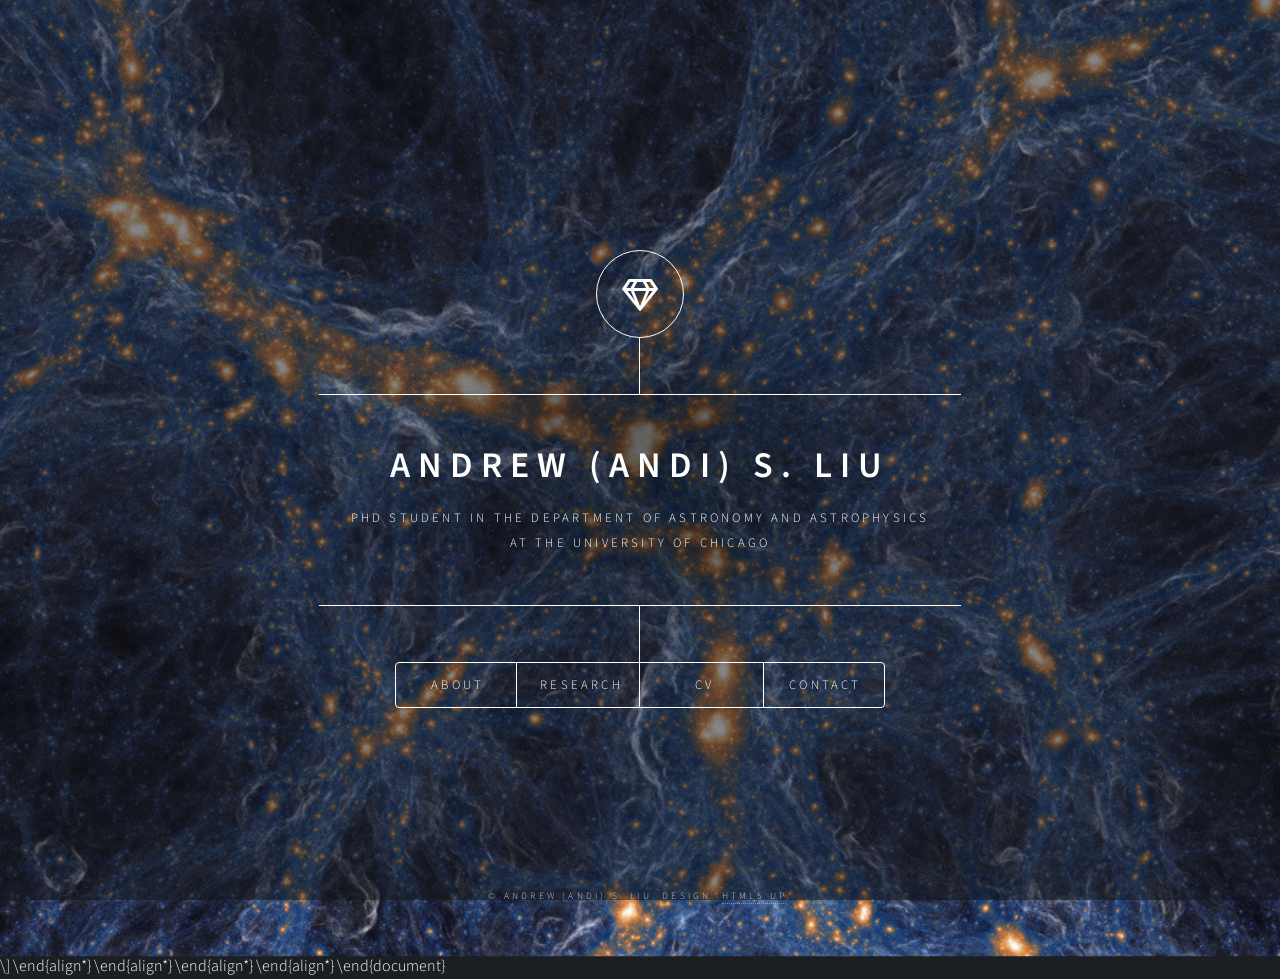
==== index.html @ 5b3c22ce "Add files via upload" ====
\documentclass[10pt]{article}
\usepackage[usenames]{color} %used for font color
\usepackage{amssymb} %maths
\usepackage{amsmath} %maths
\usepackage[utf8]{inputenc} %useful to type directly diacritic characters
\begin{document}
\begin{align*}\begin{align*}\begin{align*}\begin{align*}\[<!DOCTYPE HTML>
<!--
	Dimension by HTML5 UP
	html5up.net | @ajlkn
	Free for personal and commercial use under the CCA 3.0 license (html5up.net/license)
-->
<html>
	<head>
		<title>Andrew (Andi) S. Liu</title>
		<meta charset="utf-8" />
		<meta name="viewport" content="width=device-width, initial-scale=1, user-scalable=no" />
		<link rel="stylesheet" href="assets/css/main.css" />
		<noscript><link rel="stylesheet" href="assets/css/noscript.css" /></noscript>
	</head>
	<body class="is-preload">

		<!-- Wrapper -->
			<div id="wrapper">

				<!-- Header -->
					<header id="header">
						<div class="logo">
							<span class="icon fa-gem"></span>
						</div>
						<div class="content">
							<div class="inner">
								<h1>Andrew (Andi) S. Liu</h1>
								<p>PhD Student in the Department of Astronomy and Astrophysics<br />
								at the University of Chicago</p>
							</div>
						</div>
						<nav>
							<ul>
								<li><a href="#about">About</a></li>
								<li><a href="#research">Research</a></li>
								<li><a href="#cv">CV</a></li>
								<li><a href="#contact">Contact</a></li>
							</ul>
						</nav>
					</header>

				<!-- Main -->
					<div id="main">

						<!-- About -->
							<article id="about">
								<h2 class="major">About</h2>
								<span class="image main"><img src="images/me.jpg" alt="" /></span>
								<p>I am an incoming PhD student in the Department of Astronomy and Astrophysics at the University of Chicago. My research interests lie at the intersection of cosmology and particle physics, where I study dark matter and explore how astrophysical observations can reveal the fundamental physics underlying the dark sector.</p>

<p>We know from a wide range of observations that roughly 85 percent of the matter in our Universe is invisible to us. The standard paradigm of Cold Dark Matter (CDM), nonrelativistic, collisionless matter that interacts primarily through gravity, has been remarkably successful in explaining the formation and evolution of structure on cosmological scales. However, discrepancies between CDM predictions and observations on smaller, galactic scales motivate us to consider the possibility that dark matter has a richer particle nature.</p>

<p>My research explores this possibility by investigating how the microscopic properties and interactions of dark matter can manifest themselves in astrophysical systems. In particular, I am interested in developing new astrophysical probes of dark matter and physics beyond the Standard Model, spanning scales from individual galaxies to the early Universe.</p>

<p>Before joining the University of Chicago, I completed my A.B. in Physics at Princeton University. You can learn more about my <a href="#research">research</a> or take a look at my <a href="#cv">CV</a>.

</p> For a full publication list please see my <a href="https://inspirehep.net/authors/3188029" target="_blank">inspireHEP</a> or <a href="https://orcid.org/0009-0008-0914-5130" target="_blank">ORCID</a>.
              

							</article>

						<!-- Research -->
							<article id="research">
								<h2 class="major">Research</h2>
								<span class="image main"><img src="images/Bullet Cluster.jpg" alt="" /></span>
<p> Below are some of my recent research projects. 

<h3>Plasma-Like Dark Matter</h3>

<span class="image main"><img src="images/Transfer Function.jpg" alt="" /></span>

<p>One proposed solution to the galactic-scale tensions faced by cold dark matter (CDM) is to allow dark matter to interact through forces beyond those of the Standard Model. This framework, known as self-interacting dark matter (SIDM), introduces dark matter self-interactions that can modify its distribution and dynamics on galactic scales. 

In the majority of SIDM models considered in the literature, dark matter dynamics are governed by particle collisions. However, nature provides many examples of systems in which collective effects, rather than binary collisions, play a dominant role. For instance, the dynamics of plasmas in the visible sector are governed by long-range electromagnetic interactions and collective fields. This raises an intriguing question: what if dark matter could likewise exhibit collective behavior? 

<p>My collaborators and I have recently begun exploring this possibility. In <a href="https://doi.org/10.1103/4fkn-vx39" target="_blank">DOI</a>, we demonstrated that collective effects in dark matter can alter early universe structure formation even for very small coupling strengths much smaller than those characteristic of Standard Model electromagnetism. In (<a href="https://arxiv.org/abs/2607.27312" target="_blank">arXiv:2607.27312</a>), my collaborators and I investigated the impact of dark-sector plasma instabilities on subhalos orbiting within the Milky Way. We found that these instabilities can drive the evaporation of low-mass subhalos, potentially reshaping the abundance and distribution of substructure throughout the Galaxy.

<span class="image main"><img src="images/Subhalo.jpg" alt="" /></span>


 <h3>The Effects of Hawking Evaporation on Primordial Black Holes in Classical Systems</h3>

<span class="image main"><img src="images/rhoM_rhoR.jpg" alt="" /></span>

<p>How does Hawking evaporation modify the dynamics of primordial black holes (PBHs) in classical gravitational systems? My collaborators and I studied this question in two settings (<a href="https://link.springer.com/article/10.1140/epjc/s10052-023-12210-6" target="_blank">DOI</a>). First, we investigated binary PBH systems, where gravitational-wave emission drives the binary inward while Hawking evaporation causes the black holes to lose mass and can drive the system outward. We characterized the energy emitted as gravitational waves and gravitons for binary PBH systems that inspiraled, outspiraled, or exhibited non-monotonic behavior. We also considered a hypothetical Universe dominated by a gas of PBHs, incorporating Hawking evaporation into the Friedmann equations to study how black-hole mass loss alters the expansion history and the transition between matter- and radiation-dominated epochs. We found that the main features of the evolution of this hypothetical Universe were largely independent of the initial conditions.</p>
								
									
								</ul>
							</article>

						<!-- CV -->
							<article id="cv">
	<h2 class="major">CV</h2>
	<embed src="images/CV.pdf" type="application/pdf" width="100%" height="800px" />


	<p>Download my CV here: <a href="images/CV.pdf" class="button small">Download CV (PDF)</a></p>
							</article>

						<!-- Contact -->
                           <article id="contact"> 
                              <h2 class="major">Contact</h2> 
                              <p>Feel free to reach out via email or find me on the platforms below.</p> 
                              <ul class="icons"> 
                                <li><a   href="mailto:andrewliu@uchicago.edu" class="icon solid fa-envelope"><span class="label">Email</span></a></li>
                                <li><a href="https://orcid.org/0009-0008-0914-5130" class="icon brands fa-orcid" target="_blank"><span class="label">ORCID</span></a></li> 
                              <li><a href="https://inspirehep.net/authors/3188029" class="icon solid fa-atom" target="_blank"><span class="label">Inspire HEP</span></a></li>
                                <li><a href="https://www.linkedin.com/in/YOUR-USERNAME" class="icon brands fa-linkedin-in" target="_blank"><span class="label">LinkedIn</span></a></li>                 
                                <li><a href="https://github.com/YOUR-USERNAME" class="icon brands fa-github" target="_blank"><span class="label">GitHub</span></a></li> 
                                </ul> 
                           </article>

					</div>

				<!-- Footer -->
					<footer id="footer">
						<p class="copyright">&copy; Andrew (Andi) S. Liu. Design: <a href="https://html5up.net">HTML5 UP</a>.</p>
					</footer>

			</div>

		<!-- BG -->
			<div id="bg"></div>

		<!-- Scripts -->
			<script src="assets/js/jquery.min.js"></script>
			<script src="assets/js/browser.min.js"></script>
			<script src="assets/js/breakpoints.min.js"></script>
			<script src="assets/js/util.js"></script>
			<script src="assets/js/main.js"></script>

	</body>
</html>
\]
\end{align*}
\end{align*}
\end{align*}
\end{align*}
\end{document}
---- assets/css/main.css ----
@import url(fontawesome-all.min.css);
@import url("https://fonts.googleapis.com/css?family=Source+Sans+Pro:300italic,600italic,300,600");

/*
	Dimension by HTML5 UP
	html5up.net | @ajlkn
	Free for personal and commercial use under the CCA 3.0 license (html5up.net/license)
*/

html, body, div, span, applet, object,
iframe, h1, h2, h3, h4, h5, h6, p, blockquote,
pre, a, abbr, acronym, address, big, cite,
code, del, dfn, em, img, ins, kbd, q, s, samp,
small, strike, strong, sub, sup, tt, var, b,
u, i, center, dl, dt, dd, ol, ul, li, fieldset,
form, label, legend, table, caption, tbody,
tfoot, thead, tr, th, td, article, aside,
canvas, details, embed, figure, figcaption,
footer, header, hgroup, menu, nav, output, ruby,
section, summary, time, mark, audio, video {
	margin: 0;
	padding: 0;
	border: 0;
	font-size: 100%;
	font: inherit;
	vertical-align: baseline;}

article, aside, details, figcaption, figure,
footer, header, hgroup, menu, nav, section {
	display: block;}

body {
	line-height: 1;
}

ol, ul {
	list-style: none;
}

blockquote, q {
	quotes: none;
}

	blockquote:before, blockquote:after, q:before, q:after {
		content: '';
		content: none;
	}

table {
	border-collapse: collapse;
	border-spacing: 0;
}

body {
	-webkit-text-size-adjust: none;
}

mark {
	background-color: transparent;
	color: inherit;
}

input::-moz-focus-inner {
	border: 0;
	padding: 0;
}

input, select, textarea {
	-moz-appearance: none;
	-webkit-appearance: none;
	-ms-appearance: none;
	appearance: none;
}

/* Basic */

	@-ms-viewport {
		width: device-width;
	}

	@media screen and (max-width: 480px) {

		html, body {
			min-width: 320px;
		}

	}

	html {
		box-sizing: border-box;
	}

	*, *:before, *:after {
		box-sizing: inherit;
	}

	body {
		background: #1b1f22;
	}

		body.is-preload *, body.is-preload *:before, body.is-preload *:after {
			-moz-animation: none !important;
			-webkit-animation: none !important;
			-ms-animation: none !important;
			animation: none !important;
			-moz-transition: none !important;
			-webkit-transition: none !important;
			-ms-transition: none !important;
			transition: none !important;
		}

/* Type */

	html {
		font-size: 16pt;
	}

		@media screen and (max-width: 1680px) {

			html {
				font-size: 12pt;
			}

		}

		@media screen and (max-width: 736px) {

			html {
				font-size: 11pt;
			}

		}

		@media screen and (max-width: 360px) {

			html {
				font-size: 10pt;
			}

		}

	body, input, select, textarea {
		color: #ffffff;
		font-family: "Source Sans Pro", sans-serif;
		font-weight: 300;
		font-size: 1rem;
		line-height: 1.65;
	}

	a {
		-moz-transition: color 0.2s ease-in-out, background-color 0.2s ease-in-out, border-bottom-color 0.2s ease-in-out;
		-webkit-transition: color 0.2s ease-in-out, background-color 0.2s ease-in-out, border-bottom-color 0.2s ease-in-out;
		-ms-transition: color 0.2s ease-in-out, background-color 0.2s ease-in-out, border-bottom-color 0.2s ease-in-out;
		transition: color 0.2s ease-in-out, background-color 0.2s ease-in-out, border-bottom-color 0.2s ease-in-out;
		border-bottom: dotted 1px rgba(255, 255, 255, 0.5);
		text-decoration: none;
		color: inherit;
	}

		a:hover {
			border-bottom-color: transparent;
		}

	strong, b {
		color: #ffffff;
		font-weight: 600;
	}

	em, i {
		font-style: italic;
	}

	p {
		margin: 0 0 2rem 0;
	}

	h1, h2, h3, h4, h5, h6 {
		color: #ffffff;
		font-weight: 600;
		line-height: 1.5;
		margin: 0 0 1rem 0;
		text-transform: uppercase;
		letter-spacing: 0.2rem;
	}

		h1 a, h2 a, h3 a, h4 a, h5 a, h6 a {
			color: inherit;
			text-decoration: none;
		}

		h1.major, h2.major, h3.major, h4.major, h5.major, h6.major {
			border-bottom: solid 1px #ffffff;
			width: -moz-max-content;
			width: -webkit-max-content;
			width: -ms-max-content;
			width: max-content;
			padding-bottom: 0.5rem;
			margin: 0 0 2rem 0;
		}

	h1 {
		font-size: 2.25rem;
		line-height: 1.3;
		letter-spacing: 0.5rem;
	}

	h2 {
		font-size: 1.5rem;
		line-height: 1.4;
		letter-spacing: 0.5rem;
	}

	h3 {
		font-size: 1rem;
	}

	h4 {
		font-size: 0.8rem;
	}

	h5 {
		font-size: 0.7rem;
	}

	h6 {
		font-size: 0.6rem;
	}

	@media screen and (max-width: 736px) {

		h1 {
			font-size: 1.75rem;
			line-height: 1.4;
		}

		h2 {
			font-size: 1.25em;
			line-height: 1.5;
		}

	}

	sub {
		font-size: 0.8rem;
		position: relative;
		top: 0.5rem;
	}

	sup {
		font-size: 0.8rem;
		position: relative;
		top: -0.5rem;
	}

	blockquote {
		border-left: solid 4px #ffffff;
		font-style: italic;
		margin: 0 0 2rem 0;
		padding: 0.5rem 0 0.5rem 2rem;
	}

	code {
		background: rgba(255, 255, 255, 0.075);
		border-radius: 4px;
		font-family: "Courier New", monospace;
		font-size: 0.9rem;
		margin: 0 0.25rem;
		padding: 0.25rem 0.65rem;
	}

	pre {
		-webkit-overflow-scrolling: touch;
		font-family: "Courier New", monospace;
		font-size: 0.9rem;
		margin: 0 0 2rem 0;
	}

		pre code {
			display: block;
			line-height: 1.75;
			padding: 1rem 1.5rem;
			overflow-x: auto;
		}

	hr {
		border: 0;
		border-bottom: solid 1px #ffffff;
		margin: 2.75rem 0;
	}

	.align-left {
		text-align: left;
	}

	.align-center {
		text-align: center;
	}

	.align-right {
		text-align: right;
	}

/* Form */

	form {
		margin: 0 0 2rem 0;
	}

		form > :last-child {
			margin-bottom: 0;
		}

		form > .fields {
			display: -moz-flex;
			display: -webkit-flex;
			display: -ms-flex;
			display: flex;
			-moz-flex-wrap: wrap;
			-webkit-flex-wrap: wrap;
			-ms-flex-wrap: wrap;
			flex-wrap: wrap;
			width: calc(100% + 3rem);
			margin: -1.5rem 0 2rem -1.5rem;
		}

			form > .fields > .field {
				-moz-flex-grow: 0;
				-webkit-flex-grow: 0;
				-ms-flex-grow: 0;
				flex-grow: 0;
				-moz-flex-shrink: 0;
				-webkit-flex-shrink: 0;
				-ms-flex-shrink: 0;
				flex-shrink: 0;
				padding: 1.5rem 0 0 1.5rem;
				width: calc(100% - 1.5rem);
			}

				form > .fields > .field.half {
					width: calc(50% - 0.75rem);
				}

				form > .fields > .field.third {
					width: calc(100%/3 - 0.5rem);
				}

				form > .fields > .field.quarter {
					width: calc(25% - 0.375rem);
				}

		@media screen and (max-width: 480px) {

			form > .fields {
				width: calc(100% + 3rem);
				margin: -1.5rem 0 2rem -1.5rem;
			}

				form > .fields > .field {
					padding: 1.5rem 0 0 1.5rem;
					width: calc(100% - 1.5rem);
				}

					form > .fields > .field.half {
						width: calc(100% - 1.5rem);
					}

					form > .fields > .field.third {
						width: calc(100% - 1.5rem);
					}

					form > .fields > .field.quarter {
						width: calc(100% - 1.5rem);
					}

		}

	label {
		color: #ffffff;
		display: block;
		font-size: 0.8rem;
		font-weight: 300;
		letter-spacing: 0.2rem;
		line-height: 1.5;
		margin: 0 0 1rem 0;
		text-transform: uppercase;
	}

	input[type="text"],
	input[type="password"],
	input[type="email"],
	input[type="tel"],
	select,
	textarea {
		-moz-appearance: none;
		-webkit-appearance: none;
		-ms-appearance: none;
		appearance: none;
		-moz-transition: border-color 0.2s ease-in-out, box-shadow 0.2s ease-in-out, background-color 0.2s ease-in-out;
		-webkit-transition: border-color 0.2s ease-in-out, box-shadow 0.2s ease-in-out, background-color 0.2s ease-in-out;
		-ms-transition: border-color 0.2s ease-in-out, box-shadow 0.2s ease-in-out, background-color 0.2s ease-in-out;
		transition: border-color 0.2s ease-in-out, box-shadow 0.2s ease-in-out, background-color 0.2s ease-in-out;
		background-color: transparent;
		border-radius: 4px;
		border: solid 1px #ffffff;
		color: inherit;
		display: block;
		outline: 0;
		padding: 0 1rem;
		text-decoration: none;
		width: 100%;
	}

		input[type="text"]:invalid,
		input[type="password"]:invalid,
		input[type="email"]:invalid,
		input[type="tel"]:invalid,
		select:invalid,
		textarea:invalid {
			box-shadow: none;
		}

		input[type="text"]:focus,
		input[type="password"]:focus,
		input[type="email"]:focus,
		input[type="tel"]:focus,
		select:focus,
		textarea:focus {
			background: rgba(255, 255, 255, 0.075);
			border-color: #ffffff;
			box-shadow: 0 0 0 1px #ffffff;
		}

	select {
		background-image: url("data:image/svg+xml;charset=utf8,%3Csvg xmlns='http://www.w3.org/2000/svg' width='40' height='40' preserveAspectRatio='none' viewBox='0 0 40 40'%3E%3Cpath d='M9.4,12.3l10.4,10.4l10.4-10.4c0.2-0.2,0.5-0.4,0.9-0.4c0.3,0,0.6,0.1,0.9,0.4l3.3,3.3c0.2,0.2,0.4,0.5,0.4,0.9 c0,0.4-0.1,0.6-0.4,0.9L20.7,31.9c-0.2,0.2-0.5,0.4-0.9,0.4c-0.3,0-0.6-0.1-0.9-0.4L4.3,17.3c-0.2-0.2-0.4-0.5-0.4-0.9 c0-0.4,0.1-0.6,0.4-0.9l3.3-3.3c0.2-0.2,0.5-0.4,0.9-0.4S9.1,12.1,9.4,12.3z' fill='%23ffffff' /%3E%3C/svg%3E");
		background-size: 1.25rem;
		background-repeat: no-repeat;
		background-position: calc(100% - 1rem) center;
		height: 2.75rem;
		padding-right: 2.75rem;
		text-overflow: ellipsis;
	}

		select option {
			color: #ffffff;
			background: #1b1f22;
		}

		select:focus::-ms-value {
			background-color: transparent;
		}

		select::-ms-expand {
			display: none;
		}

	input[type="text"],
	input[type="password"],
	input[type="email"],
	select {
		height: 2.75rem;
	}

	textarea {
		padding: 0.75rem 1rem;
	}

	input[type="checkbox"],
	input[type="radio"] {
		-moz-appearance: none;
		-webkit-appearance: none;
		-ms-appearance: none;
		appearance: none;
		display: block;
		float: left;
		margin-right: -2rem;
		opacity: 0;
		width: 1rem;
		z-index: -1;
	}

		input[type="checkbox"] + label,
		input[type="radio"] + label {
			text-decoration: none;
			-moz-user-select: none;
			-webkit-user-select: none;
			-ms-user-select: none;
			user-select: none;
			color: #ffffff;
			cursor: pointer;
			display: inline-block;
			font-size: 0.8rem;
			font-weight: 300;
			margin: 0 0 0.5rem 0;
			padding-left: 2.65rem;
			padding-right: 0.75rem;
			position: relative;
		}

			input[type="checkbox"] + label:before,
			input[type="radio"] + label:before {
				-moz-osx-font-smoothing: grayscale;
				-webkit-font-smoothing: antialiased;
				display: inline-block;
				font-style: normal;
				font-variant: normal;
				text-rendering: auto;
				line-height: 1;
				text-transform: none !important;
				font-family: 'Font Awesome 5 Free';
				font-weight: 900;
			}

			input[type="checkbox"] + label:before,
			input[type="radio"] + label:before {
				-moz-transition: border-color 0.2s ease-in-out, box-shadow 0.2s ease-in-out, background-color 0.2s ease-in-out;
				-webkit-transition: border-color 0.2s ease-in-out, box-shadow 0.2s ease-in-out, background-color 0.2s ease-in-out;
				-ms-transition: border-color 0.2s ease-in-out, box-shadow 0.2s ease-in-out, background-color 0.2s ease-in-out;
				transition: border-color 0.2s ease-in-out, box-shadow 0.2s ease-in-out, background-color 0.2s ease-in-out;
				border-radius: 4px;
				border: solid 1px #ffffff;
				content: '';
				display: inline-block;
				height: 1.65rem;
				left: 0;
				line-height: 1.65rem;
				position: absolute;
				text-align: center;
				top: -0.15rem;
				width: 1.65rem;
			}

		input[type="checkbox"]:checked + label:before,
		input[type="radio"]:checked + label:before {
			background: #ffffff !important;
			border-color: #ffffff !important;
			color: #1b1f22;
			content: '\f00c';
		}

		input[type="checkbox"]:focus + label:before,
		input[type="radio"]:focus + label:before {
			background: rgba(255, 255, 255, 0.075);
			border-color: #ffffff;
			box-shadow: 0 0 0 1px #ffffff;
		}

	input[type="checkbox"] + label:before {
		border-radius: 4px;
	}

	input[type="radio"] + label:before {
		border-radius: 100%;
	}

	::-webkit-input-placeholder {
		color: rgba(255, 255, 255, 0.5) !important;
		opacity: 1.0;
	}

	:-moz-placeholder {
		color: rgba(255, 255, 255, 0.5) !important;
		opacity: 1.0;
	}

	::-moz-placeholder {
		color: rgba(255, 255, 255, 0.5) !important;
		opacity: 1.0;
	}

	:-ms-input-placeholder {
		color: rgba(255, 255, 255, 0.5) !important;
		opacity: 1.0;
	}

	.formerize-placeholder {
		color: rgba(255, 255, 255, 0.5) !important;
		opacity: 1.0;
	}

/* Box */

	.box {
		border-radius: 4px;
		border: solid 1px #ffffff;
		margin-bottom: 2rem;
		padding: 1.5em;
	}

		.box > :last-child,
		.box > :last-child > :last-child,
		.box > :last-child > :last-child > :last-child {
			margin-bottom: 0;
		}

		.box.alt {
			border: 0;
			border-radius: 0;
			padding: 0;
		}

/* Icon */

	.icon {
		text-decoration: none;
		border-bottom: none;
		position: relative;
	}

		.icon:before {
			-moz-osx-font-smoothing: grayscale;
			-webkit-font-smoothing: antialiased;
			display: inline-block;
			font-style: normal;
			font-variant: normal;
			text-rendering: auto;
			line-height: 1;
			text-transform: none !important;
			font-family: 'Font Awesome 5 Free';
			font-weight: 400;
		}

		.icon > .label {
			display: none;
		}

		.icon:before {
			line-height: inherit;
		}

		.icon.solid:before {
			font-weight: 900;
		}

		.icon.brands:before {
			font-family: 'Font Awesome 5 Brands';
		}

/* Image */

	.image {
		border-radius: 4px;
		border: 0;
		display: inline-block;
		position: relative;
	}

		.image:before {
			pointer-events: none;
			background-image: url("../../images/overlay.png");
			background-color: rgba(19, 21, 25, 0.5);
			border-radius: 4px;
			content: '';
			display: block;
			height: 100%;
			left: 0;
			opacity: 0.5;
			position: absolute;
			top: 0;
			width: 100%;
		}

		.image img {
			border-radius: 4px;
			display: block;
		}

		.image.left, .image.right {
			max-width: 40%;
		}

			.image.left img, .image.right img {
				width: 100%;
			}

		.image.left {
			float: left;
			padding: 0 1.5em 1em 0;
			top: 0.25em;
		}

		.image.right {
			float: right;
			padding: 0 0 1em 1.5em;
			top: 0.25em;
		}

		.image.fit {
			display: block;
			margin: 0 0 2rem 0;
			width: 100%;
		}

			.image.fit img {
				width: 100%;
			}

		.image.main {
			display: block;
			margin: 2.5rem 0;
			width: 100%;
		}

			.image.main img {
				width: 100%;
			}

		@media screen and (max-width: 736px) {

			.image.main {
				margin: 2rem 0;
			}

		}

		@media screen and (max-width: 480px) {

			.image.main {
				margin: 1.5rem 0;
			}

		}

/* List */

	ol {
		list-style: decimal;
		margin: 0 0 2rem 0;
		padding-left: 1.25em;
	}

		ol li {
			padding-left: 0.25em;
		}

	ul {
		list-style: disc;
		margin: 0 0 2rem 0;
		padding-left: 1em;
	}

		ul li {
			padding-left: 0.5em;
		}

		ul.alt {
			list-style: none;
			padding-left: 0;
		}

			ul.alt li {
				border-top: solid 1px #ffffff;
				padding: 0.5em 0;
			}

				ul.alt li:first-child {
					border-top: 0;
					padding-top: 0;
				}

	dl {
		margin: 0 0 2rem 0;
	}

		dl dt {
			display: block;
			font-weight: 600;
			margin: 0 0 1rem 0;
		}

		dl dd {
			margin-left: 2rem;
		}

/* Actions */

	ul.actions {
		display: -moz-flex;
		display: -webkit-flex;
		display: -ms-flex;
		display: flex;
		cursor: default;
		list-style: none;
		margin-left: -1rem;
		padding-left: 0;
	}

		ul.actions li {
			padding: 0 0 0 1rem;
			vertical-align: middle;
		}

		ul.actions.special {
			-moz-justify-content: center;
			-webkit-justify-content: center;
			-ms-justify-content: center;
			justify-content: center;
			width: 100%;
			margin-left: 0;
		}

			ul.actions.special li:first-child {
				padding-left: 0;
			}

		ul.actions.stacked {
			-moz-flex-direction: column;
			-webkit-flex-direction: column;
			-ms-flex-direction: column;
			flex-direction: column;
			margin-left: 0;
		}

			ul.actions.stacked li {
				padding: 1.3rem 0 0 0;
			}

				ul.actions.stacked li:first-child {
					padding-top: 0;
				}

		ul.actions.fit {
			width: calc(100% + 1rem);
		}

			ul.actions.fit li {
				-moz-flex-grow: 1;
				-webkit-flex-grow: 1;
				-ms-flex-grow: 1;
				flex-grow: 1;
				-moz-flex-shrink: 1;
				-webkit-flex-shrink: 1;
				-ms-flex-shrink: 1;
				flex-shrink: 1;
				width: 100%;
			}

				ul.actions.fit li > * {
					width: 100%;
				}

			ul.actions.fit.stacked {
				width: 100%;
			}

		@media screen and (max-width: 480px) {

			ul.actions:not(.fixed) {
				-moz-flex-direction: column;
				-webkit-flex-direction: column;
				-ms-flex-direction: column;
				flex-direction: column;
				margin-left: 0;
				width: 100% !important;
			}

				ul.actions:not(.fixed) li {
					-moz-flex-grow: 1;
					-webkit-flex-grow: 1;
					-ms-flex-grow: 1;
					flex-grow: 1;
					-moz-flex-shrink: 1;
					-webkit-flex-shrink: 1;
					-ms-flex-shrink: 1;
					flex-shrink: 1;
					padding: 1rem 0 0 0;
					text-align: center;
					width: 100%;
				}

					ul.actions:not(.fixed) li > * {
						width: 100%;
					}

					ul.actions:not(.fixed) li:first-child {
						padding-top: 0;
					}

					ul.actions:not(.fixed) li input[type="submit"],
					ul.actions:not(.fixed) li input[type="reset"],
					ul.actions:not(.fixed) li input[type="button"],
					ul.actions:not(.fixed) li button,
					ul.actions:not(.fixed) li .button {
						width: 100%;
					}

						ul.actions:not(.fixed) li input[type="submit"].icon:before,
						ul.actions:not(.fixed) li input[type="reset"].icon:before,
						ul.actions:not(.fixed) li input[type="button"].icon:before,
						ul.actions:not(.fixed) li button.icon:before,
						ul.actions:not(.fixed) li .button.icon:before {
							margin-left: -0.5em;
						}

		}

/* Icons */

	ul.icons {
		cursor: default;
		list-style: none;
		padding-left: 0;
	}

		ul.icons li {
			display: inline-block;
			padding: 0 0.75em 0 0;
		}

			ul.icons li:last-child {
				padding-right: 0;
			}

			ul.icons li a {
				border-radius: 100%;
				box-shadow: inset 0 0 0 1px #ffffff;
				display: inline-block;
				height: 2.25rem;
				line-height: 2.25rem;
				text-align: center;
				width: 2.25rem;
			}

				ul.icons li a:hover {
					background-color: rgba(255, 255, 255, 0.075);
				}

				ul.icons li a:active {
					background-color: rgba(255, 255, 255, 0.175);
				}

/* Table */

	.table-wrapper {
		-webkit-overflow-scrolling: touch;
		overflow-x: auto;
	}

	table {
		margin: 0 0 2rem 0;
		width: 100%;
	}

		table tbody tr {
			border: solid 1px #ffffff;
			border-left: 0;
			border-right: 0;
		}

			table tbody tr:nth-child(2n + 1) {
				background-color: rgba(255, 255, 255, 0.075);
			}

		table td {
			padding: 0.75em 0.75em;
		}

		table th {
			color: #ffffff;
			font-size: 0.9em;
			font-weight: 600;
			padding: 0 0.75em 0.75em 0.75em;
			text-align: left;
		}

		table thead {
			border-bottom: solid 2px #ffffff;
		}

		table tfoot {
			border-top: solid 2px #ffffff;
		}

		table.alt {
			border-collapse: separate;
		}

			table.alt tbody tr td {
				border: solid 1px #ffffff;
				border-left-width: 0;
				border-top-width: 0;
			}

				table.alt tbody tr td:first-child {
					border-left-width: 1px;
				}

			table.alt tbody tr:first-child td {
				border-top-width: 1px;
			}

			table.alt thead {
				border-bottom: 0;
			}

			table.alt tfoot {
				border-top: 0;
			}

/* Button */

	input[type="submit"],
	input[type="reset"],
	input[type="button"],
	button,
	.button {
		-moz-appearance: none;
		-webkit-appearance: none;
		-ms-appearance: none;
		appearance: none;
		-moz-transition: background-color 0.2s ease-in-out, color 0.2s ease-in-out;
		-webkit-transition: background-color 0.2s ease-in-out, color 0.2s ease-in-out;
		-ms-transition: background-color 0.2s ease-in-out, color 0.2s ease-in-out;
		transition: background-color 0.2s ease-in-out, color 0.2s ease-in-out;
		background-color: transparent;
		border-radius: 4px;
		border: 0;
		box-shadow: inset 0 0 0 1px #ffffff;
		color: #ffffff !important;
		cursor: pointer;
		display: inline-block;
		font-size: 0.8rem;
		font-weight: 300;
		height: 2.75rem;
		letter-spacing: 0.2rem;
		line-height: 2.75rem;
		outline: 0;
		padding: 0 1.25rem 0 1.35rem;
		text-align: center;
		text-decoration: none;
		text-transform: uppercase;
		white-space: nowrap;
	}

		input[type="submit"]:hover,
		input[type="reset"]:hover,
		input[type="button"]:hover,
		button:hover,
		.button:hover {
			background-color: rgba(255, 255, 255, 0.075);
		}

		input[type="submit"]:active,
		input[type="reset"]:active,
		input[type="button"]:active,
		button:active,
		.button:active {
			background-color: rgba(255, 255, 255, 0.175);
		}

		input[type="submit"].icon:before,
		input[type="reset"].icon:before,
		input[type="button"].icon:before,
		button.icon:before,
		.button.icon:before {
			margin-right: 0.5em;
		}

		input[type="submit"].fit,
		input[type="reset"].fit,
		input[type="button"].fit,
		button.fit,
		.button.fit {
			width: 100%;
		}

		input[type="submit"].small,
		input[type="reset"].small,
		input[type="button"].small,
		button.small,
		.button.small {
			font-size: 0.6rem;
			height: 2.0625rem;
			line-height: 2.0625rem;
		}

		input[type="submit"].primary,
		input[type="reset"].primary,
		input[type="button"].primary,
		button.primary,
		.button.primary {
			background-color: #ffffff;
			color: #1b1f22 !important;
			font-weight: 600;
		}

		input[type="submit"].disabled, input[type="submit"]:disabled,
		input[type="reset"].disabled,
		input[type="reset"]:disabled,
		input[type="button"].disabled,
		input[type="button"]:disabled,
		button.disabled,
		button:disabled,
		.button.disabled,
		.button:disabled {
			pointer-events: none;
			cursor: default;
			opacity: 0.25;
		}

	input[type="submit"],
	input[type="reset"],
	input[type="button"],
	button {
		line-height: calc(2.75rem - 2px);
	}

/* BG */

	#bg {
		-moz-transform: scale(1.0);
		-webkit-transform: scale(1.0);
		-ms-transform: scale(1.0);
		transform: scale(1.0);
		-webkit-backface-visibility: hidden;
		position: fixed;
		top: 0;
		left: 0;
		width: 100%;
		height: 100vh;
		z-index: 1;
	}

		#bg:before, #bg:after {
			content: '';
			display: block;
			position: absolute;
			top: 0;
			left: 0;
			width: 100%;
			height: 100%;
		}

		#bg:before {
			-moz-transition: background-color 2.5s ease-in-out;
			-webkit-transition: background-color 2.5s ease-in-out;
			-ms-transition: background-color 2.5s ease-in-out;
			transition: background-color 2.5s ease-in-out;
			-moz-transition-delay: 0.75s;
			-webkit-transition-delay: 0.75s;
			-ms-transition-delay: 0.75s;
			transition-delay: 0.75s;
			background-image: linear-gradient(to top, rgba(19, 21, 25, 0.5), rgba(19, 21, 25, 0.5)), url("../../images/overlay.png");
			background-size: auto, 256px 256px;
			background-position: center, center;
			background-repeat: no-repeat, repeat;
			z-index: 2;
		}

		#bg:after {
			-moz-transform: scale(1.125);
			-webkit-transform: scale(1.125);
			-ms-transform: scale(1.125);
			transform: scale(1.125);
			-moz-transition: -moz-transform 0.325s ease-in-out, -moz-filter 0.325s ease-in-out;
			-webkit-transition: -webkit-transform 0.325s ease-in-out, -webkit-filter 0.325s ease-in-out;
			-ms-transition: -ms-transform 0.325s ease-in-out, -ms-filter 0.325s ease-in-out;
			transition: transform 0.325s ease-in-out, filter 0.325s ease-in-out;
			background-image: url("../../images/Cosmic Web.jpg");
			background-position: center;
			background-size: cover;
			background-repeat: no-repeat;
			z-index: 1;
		}

		body.is-article-visible #bg:after {
			-moz-transform: scale(1.0825);
			-webkit-transform: scale(1.0825);
			-ms-transform: scale(1.0825);
			transform: scale(1.0825);
			-moz-filter: blur(0.2rem);
			-webkit-filter: blur(0.2rem);
			-ms-filter: blur(0.2rem);
			filter: blur(0.2rem);
		}

		body.is-preload #bg:before {
			background-color: #000000;
		}

/* Wrapper */

	#wrapper {
		display: -moz-flex;
		display: -webkit-flex;
		display: -ms-flex;
		display: flex;
		-moz-flex-direction: column;
		-webkit-flex-direction: column;
		-ms-flex-direction: column;
		flex-direction: column;
		-moz-align-items: center;
		-webkit-align-items: center;
		-ms-align-items: center;
		align-items: center;
		-moz-justify-content: space-between;
		-webkit-justify-content: space-between;
		-ms-justify-content: space-between;
		justify-content: space-between;
		position: relative;
		min-height: 100vh;
		width: 100%;
		padding: 4rem 2rem;
		z-index: 3;
	}

		#wrapper:before {
			content: '';
			display: block;
		}

		@media screen and (max-width: 1680px) {

			#wrapper {
				padding: 3rem 2rem;
			}

		}

		@media screen and (max-width: 736px) {

			#wrapper {
				padding: 2rem 1rem;
			}

		}

		@media screen and (max-width: 480px) {

			#wrapper {
				padding: 1rem;
			}

		}

/* Header */

	#header {
		display: -moz-flex;
		display: -webkit-flex;
		display: -ms-flex;
		display: flex;
		-moz-flex-direction: column;
		-webkit-flex-direction: column;
		-ms-flex-direction: column;
		flex-direction: column;
		-moz-align-items: center;
		-webkit-align-items: center;
		-ms-align-items: center;
		align-items: center;
		-moz-transition: -moz-transform 0.325s ease-in-out, -moz-filter 0.325s ease-in-out, opacity 0.325s ease-in-out;
		-webkit-transition: -webkit-transform 0.325s ease-in-out, -webkit-filter 0.325s ease-in-out, opacity 0.325s ease-in-out;
		-ms-transition: -ms-transform 0.325s ease-in-out, -ms-filter 0.325s ease-in-out, opacity 0.325s ease-in-out;
		transition: transform 0.325s ease-in-out, filter 0.325s ease-in-out, opacity 0.325s ease-in-out;
		background-image: -moz-radial-gradient(rgba(0, 0, 0, 0.25) 25%, rgba(0, 0, 0, 0) 55%);
		background-image: -webkit-radial-gradient(rgba(0, 0, 0, 0.25) 25%, rgba(0, 0, 0, 0) 55%);
		background-image: -ms-radial-gradient(rgba(0, 0, 0, 0.25) 25%, rgba(0, 0, 0, 0) 55%);
		background-image: radial-gradient(rgba(0, 0, 0, 0.25) 25%, rgba(0, 0, 0, 0) 55%);
		max-width: 100%;
		text-align: center;
	}

		#header > * {
			-moz-transition: opacity 0.325s ease-in-out;
			-webkit-transition: opacity 0.325s ease-in-out;
			-ms-transition: opacity 0.325s ease-in-out;
			transition: opacity 0.325s ease-in-out;
			position: relative;
			margin-top: 3.5rem;
		}

			#header > *:before {
				content: '';
				display: block;
				position: absolute;
				top: calc(-3.5rem - 1px);
				left: calc(50% - 1px);
				width: 1px;
				height: calc(3.5rem + 1px);
				background: #ffffff;
			}

		#header > :first-child {
			margin-top: 0;
		}

			#header > :first-child:before {
				display: none;
			}

		#header .logo {
			width: 5.5rem;
			height: 5.5rem;
			line-height: 5.5rem;
			border: solid 1px #ffffff;
			border-radius: 100%;
		}

			#header .logo .icon:before {
				font-size: 2rem;
			}

		#header .content {
			border-style: solid;
			border-color: #ffffff;
			border-top-width: 1px;
			border-bottom-width: 1px;
			max-width: 100%;
		}

			#header .content .inner {
				-moz-transition: max-height 0.75s ease, padding 0.75s ease, opacity 0.325s ease-in-out;
				-webkit-transition: max-height 0.75s ease, padding 0.75s ease, opacity 0.325s ease-in-out;
				-ms-transition: max-height 0.75s ease, padding 0.75s ease, opacity 0.325s ease-in-out;
				transition: max-height 0.75s ease, padding 0.75s ease, opacity 0.325s ease-in-out;
				-moz-transition-delay: 0.25s;
				-webkit-transition-delay: 0.25s;
				-ms-transition-delay: 0.25s;
				transition-delay: 0.25s;
				padding: 3rem 2rem;
				max-height: 40rem;
				overflow: hidden;
			}

				#header .content .inner > :last-child {
					margin-bottom: 0;
				}

			#header .content p {
				text-transform: uppercase;
				letter-spacing: 0.2rem;
				font-size: 0.8rem;
				line-height: 2;
			}

		#header nav ul {
			display: -moz-flex;
			display: -webkit-flex;
			display: -ms-flex;
			display: flex;
			margin-bottom: 0;
			list-style: none;
			padding-left: 0;
			border: solid 1px #ffffff;
			border-radius: 4px;
		}

			#header nav ul li {
				padding-left: 0;
				border-left: solid 1px #ffffff;
			}

				#header nav ul li:first-child {
					border-left: 0;
				}

				#header nav ul li a {
					display: block;
					min-width: 7.5rem;
					height: 2.75rem;
					line-height: 2.75rem;
					padding: 0 1.25rem 0 1.45rem;
					text-transform: uppercase;
					letter-spacing: 0.2rem;
					font-size: 0.8rem;
					border-bottom: 0;
				}

					#header nav ul li a:hover {
						background-color: rgba(255, 255, 255, 0.075);
					}

					#header nav ul li a:active {
						background-color: rgba(255, 255, 255, 0.175);
					}

		#header nav.use-middle:after {
			content: '';
			display: block;
			position: absolute;
			top: 0;
			left: calc(50% - 1px);
			width: 1px;
			height: 100%;
			background: #ffffff;
		}

		#header nav.use-middle ul li.is-middle {
			border-left: 0;
		}

		body.is-article-visible #header {
			-moz-transform: scale(0.95);
			-webkit-transform: scale(0.95);
			-ms-transform: scale(0.95);
			transform: scale(0.95);
			-moz-filter: blur(0.1rem);
			-webkit-filter: blur(0.1rem);
			-ms-filter: blur(0.1rem);
			filter: blur(0.1rem);
			opacity: 0;
		}

		body.is-preload #header {
			-moz-filter: blur(0.125rem);
			-webkit-filter: blur(0.125rem);
			-ms-filter: blur(0.125rem);
			filter: blur(0.125rem);
		}

			body.is-preload #header > * {
				opacity: 0;
			}

			body.is-preload #header .content .inner {
				max-height: 0;
				padding-top: 0;
				padding-bottom: 0;
				opacity: 0;
			}

		@media screen and (max-width: 980px) {

			#header .content p br {
				display: none;
			}

		}

		@media screen and (max-width: 736px) {

			#header > * {
				margin-top: 2rem;
			}

				#header > *:before {
					top: calc(-2rem - 1px);
					height: calc(2rem + 1px);
				}

			#header .logo {
				width: 4.75rem;
				height: 4.75rem;
				line-height: 4.75rem;
			}

				#header .logo .icon:before {
					font-size: 1.75rem;
				}

			#header .content .inner {
				padding: 2.5rem 1rem;
			}

			#header .content p {
				line-height: 1.875;
			}

		}

		@media screen and (max-width: 480px) {

			#header {
				padding: 1.5rem 0;
			}

				#header .content .inner {
					padding: 2.5rem 0;
				}

				#header nav ul {
					-moz-flex-direction: column;
					-webkit-flex-direction: column;
					-ms-flex-direction: column;
					flex-direction: column;
					min-width: 10rem;
					max-width: 100%;
				}

					#header nav ul li {
						border-left: 0;
						border-top: solid 1px #ffffff;
					}

						#header nav ul li:first-child {
							border-top: 0;
						}

						#header nav ul li a {
							height: 3rem;
							line-height: 3rem;
							min-width: 0;
							width: 100%;
						}

				#header nav.use-middle:after {
					display: none;
				}

		}

/* Main */

	#main {
		-moz-flex-grow: 1;
		-webkit-flex-grow: 1;
		-ms-flex-grow: 1;
		flex-grow: 1;
		-moz-flex-shrink: 1;
		-webkit-flex-shrink: 1;
		-ms-flex-shrink: 1;
		flex-shrink: 1;
		display: -moz-flex;
		display: -webkit-flex;
		display: -ms-flex;
		display: flex;
		-moz-align-items: center;
		-webkit-align-items: center;
		-ms-align-items: center;
		align-items: center;
		-moz-justify-content: center;
		-webkit-justify-content: center;
		-ms-justify-content: center;
		justify-content: center;
		-moz-flex-direction: column;
		-webkit-flex-direction: column;
		-ms-flex-direction: column;
		flex-direction: column;
		position: relative;
		max-width: 100%;
		z-index: 3;
	}

		#main article {
			-moz-transform: translateY(0.25rem);
			-webkit-transform: translateY(0.25rem);
			-ms-transform: translateY(0.25rem);
			transform: translateY(0.25rem);
			-moz-transition: opacity 0.325s ease-in-out, -moz-transform 0.325s ease-in-out;
			-webkit-transition: opacity 0.325s ease-in-out, -webkit-transform 0.325s ease-in-out;
			-ms-transition: opacity 0.325s ease-in-out, -ms-transform 0.325s ease-in-out;
			transition: opacity 0.325s ease-in-out, transform 0.325s ease-in-out;
			padding: 4.5rem 2.5rem 1.5rem 2.5rem ;
			position: relative;
			width: 40rem;
			max-width: 100%;
			background-color: rgba(27, 31, 34, 0.85);
			border-radius: 4px;
			opacity: 0;
		}

			#main article.active {
				-moz-transform: translateY(0);
				-webkit-transform: translateY(0);
				-ms-transform: translateY(0);
				transform: translateY(0);
				opacity: 1;
			}

			#main article .close {
				display: block;
				position: absolute;
				top: 0;
				right: 0;
				width: 4rem;
				height: 4rem;
				cursor: pointer;
				text-indent: 4rem;
				overflow: hidden;
				white-space: nowrap;
			}

				#main article .close:before {
					-moz-transition: background-color 0.2s ease-in-out;
					-webkit-transition: background-color 0.2s ease-in-out;
					-ms-transition: background-color 0.2s ease-in-out;
					transition: background-color 0.2s ease-in-out;
					content: '';
					display: block;
					position: absolute;
					top: 0.75rem;
					left: 0.75rem;
					width: 2.5rem;
					height: 2.5rem;
					border-radius: 100%;
					background-position: center;
					background-image: url("data:image/svg+xml;charset=utf8,%3Csvg xmlns='http://www.w3.org/2000/svg' xmlns:xlink='http://www.w3.org/1999/xlink' width='20px' height='20px' viewBox='0 0 20 20' zoomAndPan='disable'%3E%3Cstyle%3Eline %7B stroke: %23ffffff%3B stroke-width: 1%3B %7D%3C/style%3E%3Cline x1='2' y1='2' x2='18' y2='18' /%3E%3Cline x1='18' y1='2' x2='2' y2='18' /%3E%3C/svg%3E");
					background-size: 20px 20px;
					background-repeat: no-repeat;
				}

				#main article .close:hover:before {
					background-color: rgba(255, 255, 255, 0.075);
				}

				#main article .close:active:before {
					background-color: rgba(255, 255, 255, 0.175);
				}

		@media screen and (max-width: 736px) {

			#main article {
				padding: 3.5rem 2rem 0.5rem 2rem ;
			}

				#main article .close:before {
					top: 0.875rem;
					left: 0.875rem;
					width: 2.25rem;
					height: 2.25rem;
					background-size: 14px 14px;
				}

		}

		@media screen and (max-width: 480px) {

			#main article {
				padding: 3rem 1.5rem 0.5rem 1.5rem ;
			}

		}

/* Footer */

	#footer {
		-moz-transition: -moz-transform 0.325s ease-in-out, -moz-filter 0.325s ease-in-out, opacity 0.325s ease-in-out;
		-webkit-transition: -webkit-transform 0.325s ease-in-out, -webkit-filter 0.325s ease-in-out, opacity 0.325s ease-in-out;
		-ms-transition: -ms-transform 0.325s ease-in-out, -ms-filter 0.325s ease-in-out, opacity 0.325s ease-in-out;
		transition: transform 0.325s ease-in-out, filter 0.325s ease-in-out, opacity 0.325s ease-in-out;
		width: 100%;
		max-width: 100%;
		margin-top: 2rem;
		text-align: center;
	}

		#footer .copyright {
			letter-spacing: 0.2rem;
			font-size: 0.6rem;
			opacity: 0.75;
			margin-bottom: 0;
			text-transform: uppercase;
		}

		body.is-article-visible #footer {
			-moz-transform: scale(0.95);
			-webkit-transform: scale(0.95);
			-ms-transform: scale(0.95);
			transform: scale(0.95);
			-moz-filter: blur(0.1rem);
			-webkit-filter: blur(0.1rem);
			-ms-filter: blur(0.1rem);
			filter: blur(0.1rem);
			opacity: 0;
		}

		body.is-preload #footer {
			opacity: 0;
		}
---- assets/css/noscript.css ----
/*
	Dimension by HTML5 UP
	html5up.net | @ajlkn
	Free for personal and commercial use under the CCA 3.0 license (html5up.net/license)
*/

/* BG */

	body.is-preload #bg:before {
		background-color: transparent;
	}

/* Header */

	body.is-preload #header {
		-moz-filter: none;
		-webkit-filter: none;
		-ms-filter: none;
		filter: none;
	}

		body.is-preload #header > * {
			opacity: 1;
		}

		body.is-preload #header .content .inner {
			max-height: none;
			padding: 3rem 2rem;
			opacity: 1;
		}

/* Main */

	#main article {
		opacity: 1;
		margin: 4rem 0 0 0;
	}
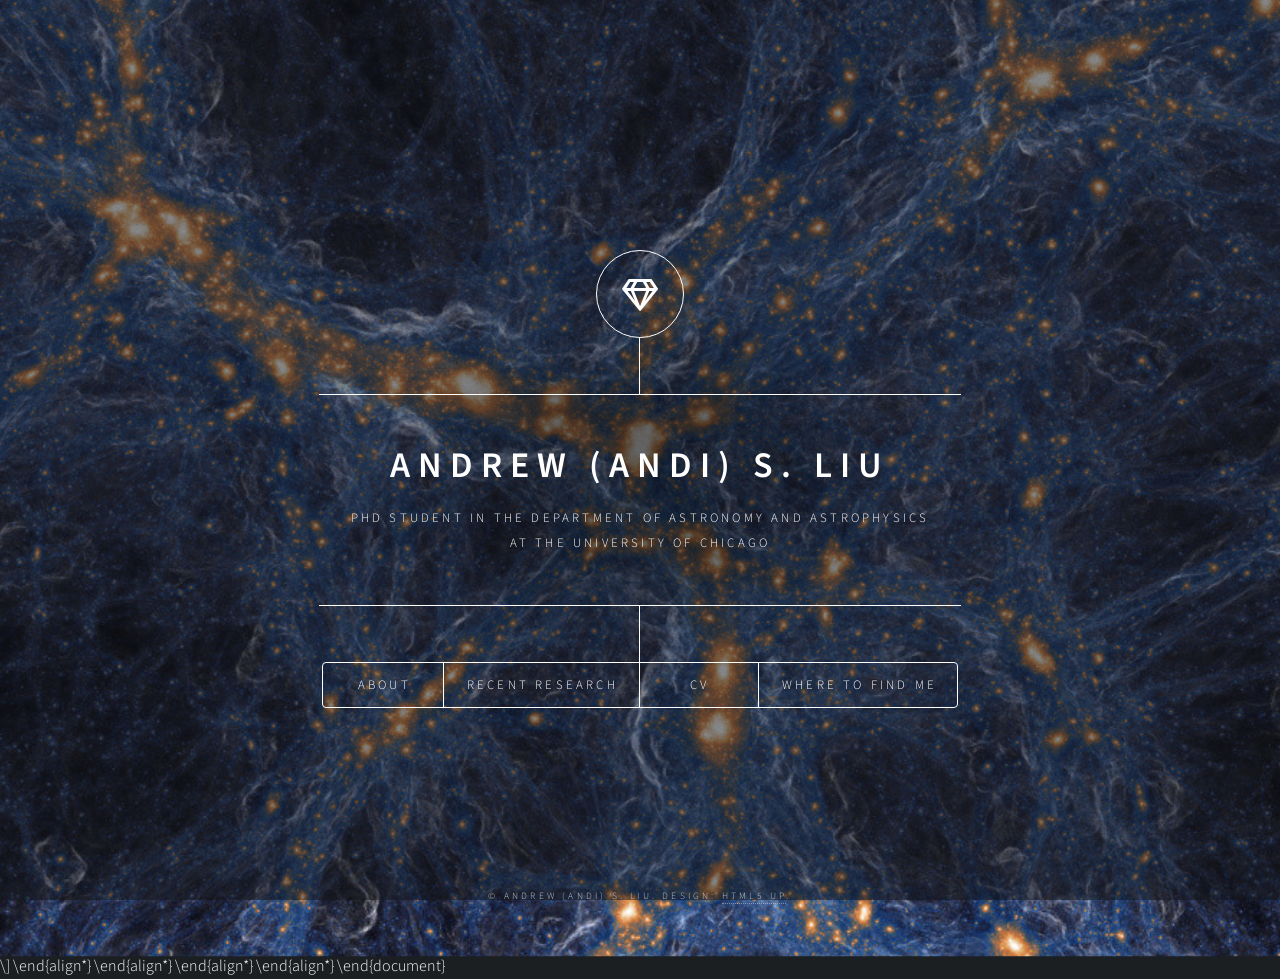
==== commit 724dd9ee: "index.html" ====
--- a/index.html
+++ b/index.html
@@ -1,9 +1,9 @@
-\documentclass[10pt]{article}
-\usepackage[usenames]{color} %used for font color
-\usepackage{amssymb} %maths
-\usepackage{amsmath} %maths
-\usepackage[utf8]{inputenc} %useful to type directly diacritic characters
-\begin{document}
+\documentclass[10pt]{article}
+\usepackage[usenames]{color} %used for font color
+\usepackage{amssymb} %maths
+\usepackage{amsmath} %maths
+\usepackage[utf8]{inputenc} %useful to type directly diacritic characters
+\begin{document}
 \begin{align*}\begin{align*}\begin{align*}\begin{align*}\[<!DOCTYPE HTML>
 <!--
 	Dimension by HTML5 UP
@@ -38,9 +38,9 @@
 						<nav>
 							<ul>
 								<li><a href="#about">About</a></li>
-								<li><a href="#research">Research</a></li>
+								<li><a href="#research">Recent Research</a></li>
 								<li><a href="#cv">CV</a></li>
-								<li><a href="#contact">Contact</a></li>
+								<li><a href="#contact">Where To Find Me</a></li>
 							</ul>
 						</nav>
 					</header>
@@ -52,42 +52,42 @@
 							<article id="about">
 								<h2 class="major">About</h2>
 								<span class="image main"><img src="images/me.jpg" alt="" /></span>
-								<p>I am an incoming PhD student in the Department of Astronomy and Astrophysics at the University of Chicago. My research interests lie at the intersection of cosmology and particle physics, where I study dark matter and explore how astrophysical observations can reveal the fundamental physics underlying the dark sector.</p>
-
-<p>We know from a wide range of observations that roughly 85 percent of the matter in our Universe is invisible to us. The standard paradigm of Cold Dark Matter (CDM), nonrelativistic, collisionless matter that interacts primarily through gravity, has been remarkably successful in explaining the formation and evolution of structure on cosmological scales. However, discrepancies between CDM predictions and observations on smaller, galactic scales motivate us to consider the possibility that dark matter has a richer particle nature.</p>
-
-<p>My research explores this possibility by investigating how the microscopic properties and interactions of dark matter can manifest themselves in astrophysical systems. In particular, I am interested in developing new astrophysical probes of dark matter and physics beyond the Standard Model, spanning scales from individual galaxies to the early Universe.</p>
-
-<p>Before joining the University of Chicago, I completed my A.B. in Physics at Princeton University. You can learn more about my <a href="#research">research</a> or take a look at my <a href="#cv">CV</a>.
-
-</p> For a full publication list please see my <a href="https://inspirehep.net/authors/3188029" target="_blank">inspireHEP</a> or <a href="https://orcid.org/0009-0008-0914-5130" target="_blank">ORCID</a>.
-              
+								<p>I am an incoming PhD student in the Department of Astronomy and Astrophysics at the University of Chicago. My research interests lie at the intersection of cosmology and particle physics, where I study dark matter and explore how astrophysical observations can reveal the fundamental physics underlying the dark sector.</p>
+
+<p>We know from a wide range of observations that roughly 85 percent of the matter in our Universe is invisible to us. The standard paradigm of Cold Dark Matter (CDM), nonrelativistic, collisionless matter that interacts primarily through gravity, has been remarkably successful in explaining the formation and evolution of structure on cosmological scales. However, discrepancies between CDM predictions and observations on smaller, galactic scales motivate us to consider the possibility that dark matter has a richer particle nature.</p>
+
+<p>My research explores this possibility by investigating how the microscopic properties and interactions of dark matter can manifest themselves in astrophysical systems. In particular, I am interested in developing new astrophysical probes of dark matter and physics beyond the Standard Model, spanning scales from individual galaxies to the early Universe.</p>
+
+<p>Before joining the University of Chicago, I completed my A.B. in Physics at Princeton University. You can learn more about my <a href="#research">research</a> or take a look at my <a href="#cv">CV</a>.
+
+</p> For a full publication list please see my <a href="https://inspirehep.net/authors/3188029" target="_blank">inspireHEP</a> or <a href="https://orcid.org/0009-0008-0914-5130" target="_blank">ORCID</a>.
+              
 
 							</article>
 
-						<!-- Research -->
+						<!-- Recent Research -->
 							<article id="research">
-								<h2 class="major">Research</h2>
+								<h2 class="major">Recent Research</h2>
 								<span class="image main"><img src="images/Bullet Cluster.jpg" alt="" /></span>
-<p> Below are some of my recent research projects. 
-
-<h3>Plasma-Like Dark Matter</h3>
-
-<span class="image main"><img src="images/Transfer Function.jpg" alt="" /></span>
-
-<p>One proposed solution to the galactic-scale tensions faced by cold dark matter (CDM) is to allow dark matter to interact through forces beyond those of the Standard Model. This framework, known as self-interacting dark matter (SIDM), introduces dark matter self-interactions that can modify its distribution and dynamics on galactic scales. 
-
-In the majority of SIDM models considered in the literature, dark matter dynamics are governed by particle collisions. However, nature provides many examples of systems in which collective effects, rather than binary collisions, play a dominant role. For instance, the dynamics of plasmas in the visible sector are governed by long-range electromagnetic interactions and collective fields. This raises an intriguing question: what if dark matter could likewise exhibit collective behavior? 
-
-<p>My collaborators and I have recently begun exploring this possibility. In <a href="https://doi.org/10.1103/4fkn-vx39" target="_blank">DOI</a>, we demonstrated that collective effects in dark matter can alter early universe structure formation even for very small coupling strengths much smaller than those characteristic of Standard Model electromagnetism. In (<a href="https://arxiv.org/abs/2607.27312" target="_blank">arXiv:2607.27312</a>), my collaborators and I investigated the impact of dark-sector plasma instabilities on subhalos orbiting within the Milky Way. We found that these instabilities can drive the evaporation of low-mass subhalos, potentially reshaping the abundance and distribution of substructure throughout the Galaxy.
-
-<span class="image main"><img src="images/Subhalo.jpg" alt="" /></span>
-
-
- <h3>The Effects of Hawking Evaporation on Primordial Black Holes in Classical Systems</h3>
-
-<span class="image main"><img src="images/rhoM_rhoR.jpg" alt="" /></span>
-
+<p> Below are some of my recent research projects. 
+
+<h3>Plasma-Like Dark Matter</h3>
+
+<span class="image main"><img src="images/Transfer Function.jpg" alt="" /></span>
+
+<p>One proposed solution to the galactic-scale tensions faced by cold dark matter (CDM) is to allow dark matter to interact through forces beyond those of the Standard Model. This framework, known as self-interacting dark matter (SIDM), introduces dark matter self-interactions that can modify its distribution and dynamics on galactic scales. 
+
+In the majority of SIDM models considered in the literature, dark matter dynamics are governed by particle collisions. However, nature provides many examples of systems in which collective effects, rather than binary collisions, play a dominant role. For instance, the dynamics of plasmas in the visible sector are governed by long-range electromagnetic interactions and collective fields. This raises an intriguing question: what if dark matter could likewise exhibit collective behavior? 
+
+<p>My collaborators and I have recently begun exploring this possibility. In (<a href="https://doi.org/10.1103/4fkn-vx39" target="_blank">DOI</a>), we demonstrated that collective effects in dark matter can alter early universe structure formation even for very small coupling strengths much smaller than those characteristic of Standard Model electromagnetism. In (<a href="https://arxiv.org/abs/2607.27312" target="_blank">arXiv:2607.27312</a>), my collaborators and I investigated the impact of dark-sector plasma instabilities on subhalos orbiting within the Milky Way. We found that these instabilities can drive the evaporation of low-mass subhalos, potentially reshaping the abundance and distribution of substructure throughout the Galaxy.
+
+<span class="image main"><img src="images/Subhalo.jpg" alt="" /></span>
+
+
+ <h3>The Effects of Hawking Evaporation on Primordial Black Holes in Classical Systems</h3>
+
+<span class="image main"><img src="images/rhoM_rhoR.jpg" alt="" /></span>
+
 <p>How does Hawking evaporation modify the dynamics of primordial black holes (PBHs) in classical gravitational systems? My collaborators and I studied this question in two settings (<a href="https://link.springer.com/article/10.1140/epjc/s10052-023-12210-6" target="_blank">DOI</a>). First, we investigated binary PBH systems, where gravitational-wave emission drives the binary inward while Hawking evaporation causes the black holes to lose mass and can drive the system outward. We characterized the energy emitted as gravitational waves and gravitons for binary PBH systems that inspiraled, outspiraled, or exhibited non-monotonic behavior. We also considered a hypothetical Universe dominated by a gas of PBHs, incorporating Hawking evaporation into the Friedmann equations to study how black-hole mass loss alters the expansion history and the transition between matter- and radiation-dominated epochs. We found that the main features of the evolution of this hypothetical Universe were largely independent of the initial conditions.</p>
 								
 									
@@ -95,25 +95,25 @@
 							</article>
 
 						<!-- CV -->
-							<article id="cv">
-	<h2 class="major">CV</h2>
-	<embed src="images/CV.pdf" type="application/pdf" width="100%" height="800px" />
-
-
+							<article id="cv">
+	<h2 class="major">CV</h2>
+	<embed src="images/CV.pdf" type="application/pdf" width="100%" height="800px" />
+
+
 	<p>Download my CV here: <a href="images/CV.pdf" class="button small">Download CV (PDF)</a></p>
 							</article>
 
-						<!-- Contact -->
-                           <article id="contact"> 
-                              <h2 class="major">Contact</h2> 
-                              <p>Feel free to reach out via email or find me on the platforms below.</p> 
-                              <ul class="icons"> 
-                                <li><a   href="mailto:andrewliu@uchicago.edu" class="icon solid fa-envelope"><span class="label">Email</span></a></li>
-                                <li><a href="https://orcid.org/0009-0008-0914-5130" class="icon brands fa-orcid" target="_blank"><span class="label">ORCID</span></a></li> 
-                              <li><a href="https://inspirehep.net/authors/3188029" class="icon solid fa-atom" target="_blank"><span class="label">Inspire HEP</span></a></li>
-                                <li><a href="https://www.linkedin.com/in/YOUR-USERNAME" class="icon brands fa-linkedin-in" target="_blank"><span class="label">LinkedIn</span></a></li>                 
-                                <li><a href="https://github.com/YOUR-USERNAME" class="icon brands fa-github" target="_blank"><span class="label">GitHub</span></a></li> 
-                                </ul> 
+						<!-- Where To Find Me -->
+                           <article id="contact"> 
+                              <h2 class="major">Where To Find Me</h2> 
+                              <p>Feel free to reach out via email or find me on the platforms below.</p> 
+                              <ul class="icons"> 
+                                <li><a   href="mailto:andrewliu@uchicago.edu" class="icon solid fa-envelope"><span class="label">Email</span></a></li>
+                                <li><a href="https://orcid.org/0009-0008-0914-5130" class="icon brands fa-orcid" target="_blank"><span class="label">ORCID</span></a></li> 
+                                <li><a href="https://inspirehep.net/authors/3188029" class="icon solid fa-atom" target="_blank"><span class="label">Inspire HEP</span></a></li>
+                                <li><a href="https://www.linkedin.com/in/YOUR-USERNAME" class="icon brands fa-linkedin-in" target="_blank"><span class="label">LinkedIn</span></a></li>                 
+                                <li><a href="https://github.com/andrew-s-liu" class="icon brands fa-github" target="_blank"><span class="label">GitHub</span></a></li> 
+                                </ul> 
                            </article>
 
 					</div>
@@ -137,9 +137,9 @@
 
 	</body>
 </html>
-\]
-\end{align*}
-\end{align*}
-\end{align*}
-\end{align*}
-\end{document}+\]
+\end{align*}
+\end{align*}
+\end{align*}
+\end{align*}
+\end{document}
